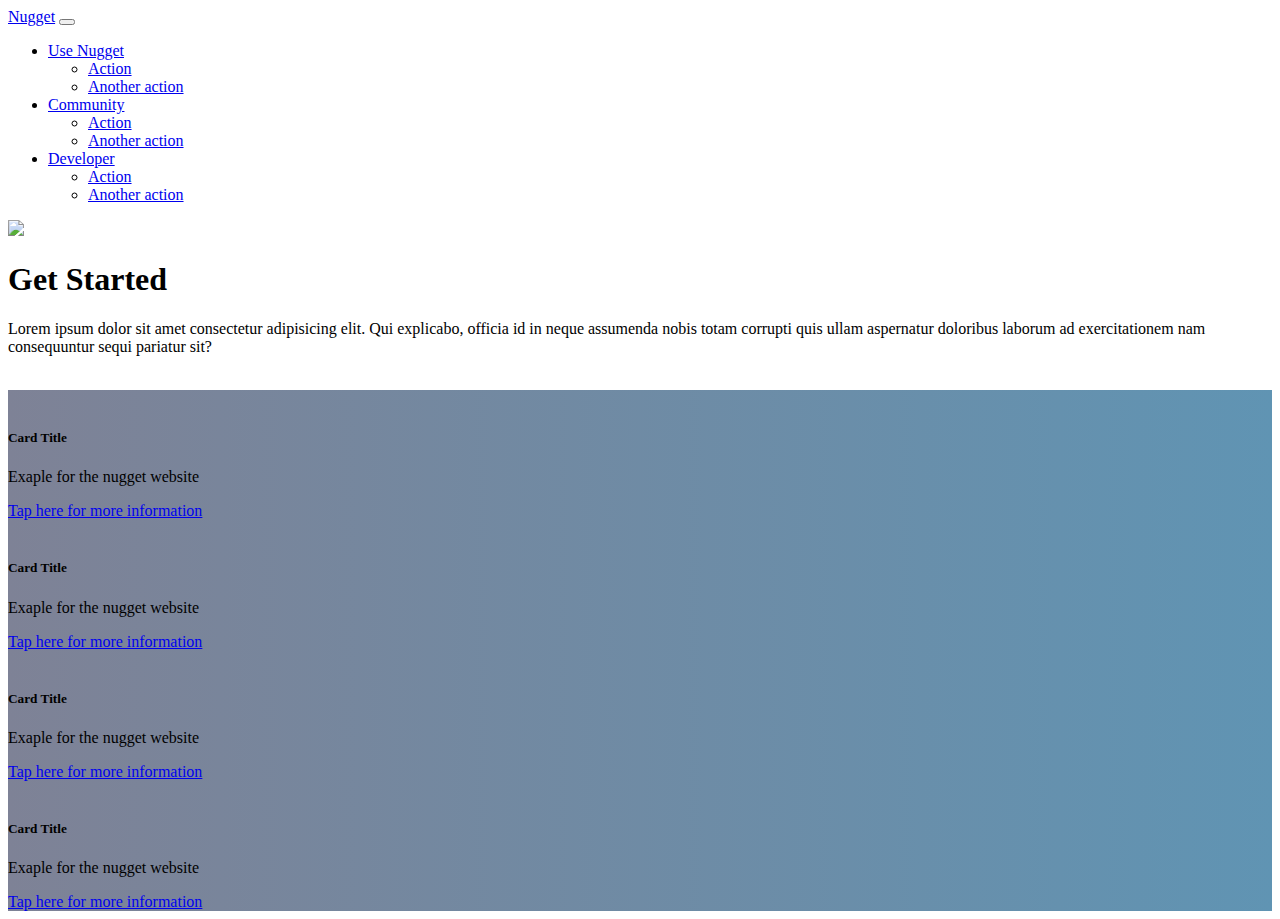
==== index.html @ 75501147 "Add files via upload" ====
<!DOCTYPE html>
<html lang="en">

<head>
    <meta charset="UTF-8">
    <meta http-equiv="X-UA-Compatible" content="IE=edge">
    <meta name="viewport" content="width=device-width, initial-scale=1.0">
    <link href="https://cdn.jsdelivr.net/npm/bootstrap@5.1.1/dist/css/bootstrap.min.css" rel="stylesheet" integrity="sha384-F3w7mX95PdgyTmZZMECAngseQB83DfGTowi0iMjiWaeVhAn4FJkqJByhZMI3AhiU" crossorigin="anonymous">
    <link rel="stylesheet" href="https://cdn.jsdelivr.net/npm/bootstrap-icons@1.5.0/font/bootstrap-icons.css">
    <link rel="stylesheet" href="index.css">
    <title>Nugget</title>
</head>

<body class="bg-dark text-white">
    <div>
        <!-- abwegen ob es nicht besser ist die container erst an der gebrauchten stelle zu benützen oder global im gesamten dokument-->
        <div class="container-fluid">
            <nav class="navbar navbar-expand-lg navbar-dark bg-dark fixed-top">
                <div class="container px-xl-5">

                    <!--Brand (left-side)-->
                    <a class="navbar-brand" href="#">Nugget</a>

                    <!--Dropdown toggler-->
                    <button class="navbar-toggler border-0" type="button" data-bs-toggle="collapse" data-bs-target="#navbarSupportedContent" aria-controls="navbarSupportedContent" aria-expanded="false" aria-label="Toggle navigation">
                        <span class="navbar-toggler-icon"></span>
                    </button>

                    

                    <!--All menues + dropdown menues -- Color is specifically defined at the most inner li item-->
                    <div class="collapse navbar-collapse" id="navbarSupportedContent">
                        <ul class="navbar-nav me-auto mb-2 mb-lg-0">

                            <li class="nav-item dropdown ">
                                <a class="nav-link dropdown-toggle text-white" href="#" id="navbarDropdown" role="button" data-bs-toggle="dropdown" aria-expanded="false">
                                Use Nugget
                                </a>
                                <ul class="dropdown-menu  bg-black " aria-labelledby="navbarDropdown">
                                    <li><a class="dropdown-item text-white bg-black" href="#">Action</a></li>
                                    <li><a class="dropdown-item text-white bg-black" href="#">Another action</a></li>
                                </ul>
                            </li>

                            <li class="nav-item dropdown">
                                <a class="nav-link dropdown-toggle text-white" href="#" id="navbarDropdown" role="button" data-bs-toggle="dropdown" aria-expanded="false">
                                Community
                                </a>
                                <ul class="dropdown-menu bg-black " aria-labelledby="navbarDropdown">
                                    <li><a class="dropdown-item text-white bg-black" href="#">Action</a></li>
                                    <li><a class="dropdown-item text-white bg-black" href="#">Another action</a></li>

                                </ul>
                            </li>

                            <li class="nav-item dropdown">
                                <a class="nav-link dropdown-toggle text-white" href="#" id="navbarDropdown" role="button" data-bs-toggle="dropdown" aria-expanded="false">
                                Developer
                                </a>
                                <ul class="dropdown-menu bg-black " aria-labelledby="navbarDropdown">
                                    <li><a class="dropdown-item text-white bg-black" href="#">Action</a></li>
                                    <li><a class="dropdown-item text-white bg-black" href="#">Another action</a></li>
                                </ul>
                            </li>

                            <!--Icon nach rechts-->
                            <!--
                            <li class="me-lg-0">
                                <a href="#"><i class="bi bi-twitter text-white " style="font-size: 1.5em;" ></i></a>
                            </li>
                        -->
                        </ul>
                    </div>
                </div>
            </nav>
        </div>


        <!--Image Banner -->
        <div class="container-xl  px-0">
            <img src="https://ethereum.org/static/28214bb68eb5445dcb063a72535bc90c/3bf79/hero.png" class="img-fluid text-center " style=" height:auto;">
        </div>

        <!--first box-->
        <div class="container-xl py-5 my-3">
            <div class="row">
                <div class="col-md-6 ">
                    <h1 class="d-flex align-items-center">Get Started</h1>
                    <p class="d-flex align-items-end">Lorem ipsum dolor sit amet consectetur adipisicing elit. Qui explicabo, officia id in neque assumenda nobis totam corrupti quis ullam aspernatur doloribus laborum ad exercitationem nam consequuntur sequi pariatur sit?</p>
                </div>
                <div class="col-md-6 text-center">
                    <img src="https://ethereum.org/static/9a6e158f4ffd1cb5de246a3ecd0d7f86/3c17d/hackathon_transparent.png" alt="" style="max-width: 400px;">
                </div>
            </div>
        </div>

        <!--2 rows with 2 cards each-->
        <div class="container-xl "style="background-color: #43464b;" >
            <div class="row " >
                <div class="col-xl-6 py-4 ">
                    <div class="card" style="background-image: linear-gradient(to right,#7e8296, #6094b3);">
                        <div class="text-center">
                            <img src="https://ethereum.org/static/17d9060291d90c60006b558c4267a5fa/dd5bb/wallet-cropped.png" alt="" class="" style="max-width:200px;" >
                        </div>
                        <div class="card-body bg-black">
                            <h5 class="card-title">Card Title</h5>
                            <p class="card-text">Exaple for the nugget website</p>
                            <a href="#" class="btn btn-dark">Tap here for more information</a>
                        </div>
                    </div>
                </div>
                <div class=" col-xl-6 py-4 ">
                    <div class="card " style="background-image: linear-gradient(to right,#7e8296, #6094b3);">
                        <div class="text-center">
                            <img src="https://ethereum.org/static/17d9060291d90c60006b558c4267a5fa/dd5bb/wallet-cropped.png" alt="" class="" style="max-width:200px;" >
                        </div>
                        <div class="card-body bg-black ">
                            <h5 class="card-title">Card Title</h5>
                            <p class="card-text">Exaple for the nugget website</p>
                            <a href="#" class="btn btn-dark">Tap here for more information</a>
                        </div>
                    </div>
                </div>
            </div>
            <div class="row">
                <div class="col-xl-6 py-4">
                    <div class="card" style="background-image: linear-gradient(to right,#7e8296, #6094b3);">
                        <div class="text-center">
                            <img src="https://ethereum.org/static/17d9060291d90c60006b558c4267a5fa/dd5bb/wallet-cropped.png" alt="" class="" style="max-width:200px;" >
                        </div>
                        <div class="card-body bg-black" >
                            <h5 class="card-title">Card Title</h5>
                            <p class="card-text">Exaple for the nugget website</p>
                            <a href="#" class="btn btn-dark">Tap here for more information</a>
                        </div>
                    </div>
                </div>
                <div class="col-xl-6 py-4">
                    <div class="card" style="background-image: linear-gradient(to right,#7e8296, #6094b3);">
                        <div class="text-center">
                            <img src="https://ethereum.org/static/17d9060291d90c60006b558c4267a5fa/dd5bb/wallet-cropped.png" alt="" class="" style="max-width:200px;" >
                        </div>
                        <div class="card-body bg-black ">
                            <h5 class="card-title">Card Title</h5>
                            <p class="card-text">Exaple for the nugget website</p>
                            <a href="#" class="btn btn-dark">Tap here for more information</a>
                        </div>
                    </div>
                </div>
            </div>
        </div>



    </div>
    <!--JS link-->
    <script src="https://cdn.jsdelivr.net/npm/bootstrap@5.1.1/dist/js/bootstrap.bundle.min.js" integrity="sha384-/bQdsTh/da6pkI1MST/rWKFNjaCP5gBSY4sEBT38Q/9RBh9AH40zEOg7Hlq2THRZ" crossorigin="anonymous"></script>
</body>

</html>
---- index.css ----

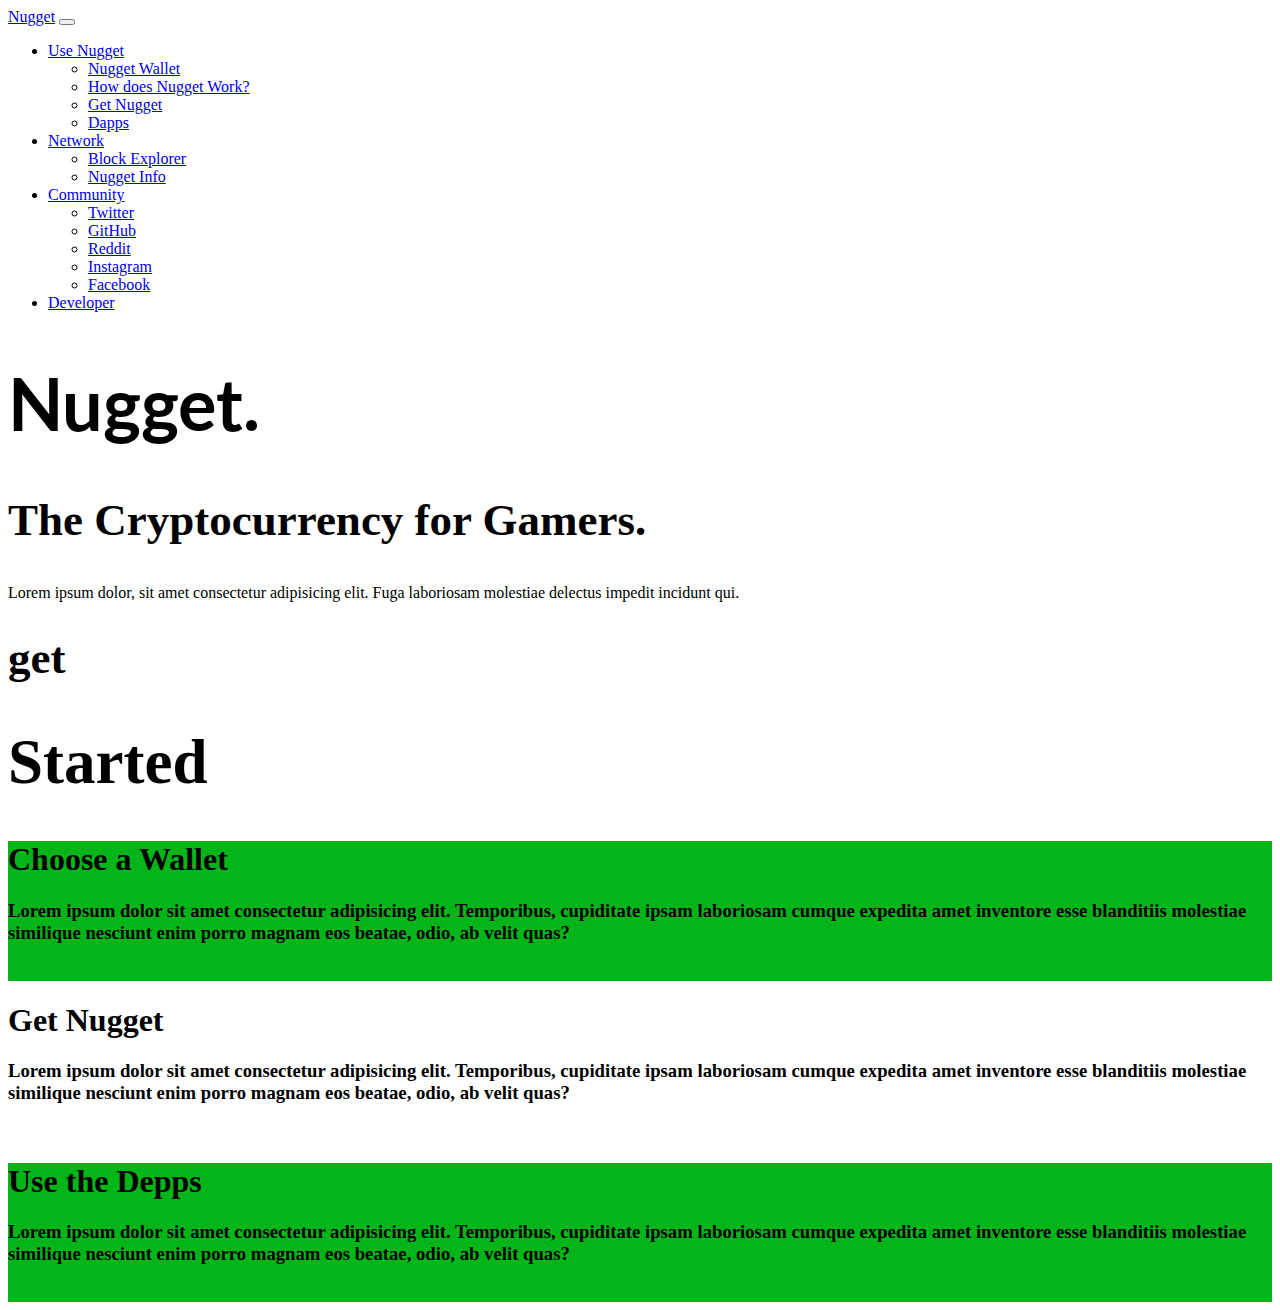
==== commit a3a8d974: "Add files via upload" ====
--- a/index.html
+++ b/index.html
@@ -8,153 +8,256 @@
     <link href="https://cdn.jsdelivr.net/npm/bootstrap@5.1.1/dist/css/bootstrap.min.css" rel="stylesheet" integrity="sha384-F3w7mX95PdgyTmZZMECAngseQB83DfGTowi0iMjiWaeVhAn4FJkqJByhZMI3AhiU" crossorigin="anonymous">
     <link rel="stylesheet" href="https://cdn.jsdelivr.net/npm/bootstrap-icons@1.5.0/font/bootstrap-icons.css">
     <link rel="stylesheet" href="index.css">
+    <link rel="preconnect" href="https://fonts.googleapis.com">
+    <link rel="preconnect" href="https://fonts.gstatic.com" crossorigin>
+    <link href="https://fonts.googleapis.com/css2?family=Lato:wght@700&display=swap" rel="stylesheet"> 
     <title>Nugget</title>
 </head>
 
-<body class="bg-dark text-white">
+<body class="bg-black text-white">
     <div>
         <!-- abwegen ob es nicht besser ist die container erst an der gebrauchten stelle zu benützen oder global im gesamten dokument-->
-        <div class="container-fluid">
-            <nav class="navbar navbar-expand-lg navbar-dark bg-dark fixed-top">
-                <div class="container px-xl-5">
-
-                    <!--Brand (left-side)-->
-                    <a class="navbar-brand" href="#">Nugget</a>
-
-                    <!--Dropdown toggler-->
-                    <button class="navbar-toggler border-0" type="button" data-bs-toggle="collapse" data-bs-target="#navbarSupportedContent" aria-controls="navbarSupportedContent" aria-expanded="false" aria-label="Toggle navigation">
-                        <span class="navbar-toggler-icon"></span>
-                    </button>
-
-                    
-
-                    <!--All menues + dropdown menues -- Color is specifically defined at the most inner li item-->
-                    <div class="collapse navbar-collapse" id="navbarSupportedContent">
-                        <ul class="navbar-nav me-auto mb-2 mb-lg-0">
-
-                            <li class="nav-item dropdown ">
-                                <a class="nav-link dropdown-toggle text-white" href="#" id="navbarDropdown" role="button" data-bs-toggle="dropdown" aria-expanded="false">
-                                Use Nugget
-                                </a>
-                                <ul class="dropdown-menu  bg-black " aria-labelledby="navbarDropdown">
-                                    <li><a class="dropdown-item text-white bg-black" href="#">Action</a></li>
-                                    <li><a class="dropdown-item text-white bg-black" href="#">Another action</a></li>
-                                </ul>
-                            </li>
-
-                            <li class="nav-item dropdown">
-                                <a class="nav-link dropdown-toggle text-white" href="#" id="navbarDropdown" role="button" data-bs-toggle="dropdown" aria-expanded="false">
-                                Community
-                                </a>
-                                <ul class="dropdown-menu bg-black " aria-labelledby="navbarDropdown">
-                                    <li><a class="dropdown-item text-white bg-black" href="#">Action</a></li>
-                                    <li><a class="dropdown-item text-white bg-black" href="#">Another action</a></li>
-
-                                </ul>
-                            </li>
-
-                            <li class="nav-item dropdown">
-                                <a class="nav-link dropdown-toggle text-white" href="#" id="navbarDropdown" role="button" data-bs-toggle="dropdown" aria-expanded="false">
-                                Developer
-                                </a>
-                                <ul class="dropdown-menu bg-black " aria-labelledby="navbarDropdown">
-                                    <li><a class="dropdown-item text-white bg-black" href="#">Action</a></li>
-                                    <li><a class="dropdown-item text-white bg-black" href="#">Another action</a></li>
-                                </ul>
-                            </li>
-
-                            <!--Icon nach rechts-->
-                            <!--
-                            <li class="me-lg-0">
-                                <a href="#"><i class="bi bi-twitter text-white " style="font-size: 1.5em;" ></i></a>
-                            </li>
-                        -->
+        <!-- Navbar-->
+        <nav class="navbar navbar-expand-sm bg-dark navbar-dark sticky-top">
+            <div class="container-fluid container-xl">
+              <a class="navbar-brand" href="#">Nugget</a>
+              <button class="navbar-toggler" type="button" data-bs-toggle="collapse" data-bs-target="#collapsibleNavbar">
+                <span class="navbar-toggler-icon"></span>
+              </button>
+              <div class="collapse navbar-collapse" id="collapsibleNavbar">
+                <ul class="navbar-nav">
+                    <li class="nav-item dropdown px-3">
+                        <a class="nav-link dropdown-toggle" href="#" role="button" data-bs-toggle="dropdown">Use Nugget</a>
+                        <ul class="dropdown-menu dropdown-menu-dark">
+                          <li><a class="dropdown-item" href="wallets.html">Nugget Wallet</a></li>
+                          <li><a class="dropdown-item" href="hownuggetworks.html">How does Nugget Work?</a></li>
+                          <li><a class="dropdown-item" href="getnugget.html">Get Nugget</a></li>
+                          <li><a class="dropdown-item" href="dapp.html">Dapps</a></li>
                         </ul>
+                    </li> 
+                    <li class="nav-item dropdown px-3">
+                        <a class="nav-link dropdown-toggle" href="#" role="button" data-bs-toggle="dropdown">Network</a>
+                        <ul class="dropdown-menu dropdown-menu-dark">
+                          <li><a class="dropdown-item" href="blockexplorer.html">Block Explorer</a></li>
+                          <li><a class="dropdown-item" href="ngtinfo.html">Nugget Info</a></li>
+                        </ul>
+                    </li> 
+                    <li class="nav-item dropdown px-3">
+                        <a class="nav-link dropdown-toggle" href="#" role="button" data-bs-toggle="dropdown">Community</a>
+                        <ul class="dropdown-menu dropdown-menu-dark">
+                          <li><a class="dropdown-item" href="#">Twitter</a></li>
+                          <li><a class="dropdown-item" href="#">GitHub</a></li>
+                          <li><a class="dropdown-item" href="#">Reddit</a></li>
+                          <li><a class="dropdown-item" href="#">Instagram</a></li>
+                          <li><a class="dropdown-item" href="#">Facebook</a></li>
+                        </ul>
+                    </li> 
+                  <li class="nav-item px-3">
+                    <a class="nav-link" href="developers.html">Developer</a>
+                  </li>    
+                </ul>
+              </div>
+            </div>
+        </nav>
+
+
+        <main>
+          <!--Main Heading-->
+          <div class="container-fluid container-xl py-3">
+            <div class="row">
+              <div class="col-xl-8"> 
+                <h1 style="font-size: 8vh;font-family: Lato, sans-serif;" >Nugget.</h1>
+                <h2 style="font-size: 5vh;">The Cryptocurrency for Gamers.</h2>
+                <p class="fs-3">Lorem ipsum dolor, sit amet consectetur adipisicing elit. Fuga laboriosam molestiae delectus impedit incidunt qui.</p>
+              </div>
+            </div>
+          </div>
+
+          <!--Get Started Guid-->
+          <div >
+            <div class="container-fluid container-xl py-3">
+              <div class="row">
+                <div class="col" style="font-style: Lato, sans-serif;">
+                  <h1 style="font-size: 5vh;">get</h1>
+                  <h1 style="font-size: 7vh;">Started</h1>
+                </div>
+              </div>
+            </div>
+          </div>
+
+          <div class=" text-black" style="background-color:  #03b518;">
+            <div class="container-fluid container-xl py-3">
+              <div>
+                <div class="row py-4">
+                  <div class="col-xl-7" style="margin: auto;">
+                    <h1>Choose a Wallet</h1>
+                    <h3>Lorem ipsum dolor sit amet consectetur adipisicing elit. Temporibus, cupiditate ipsam laboriosam cumque expedita amet inventore esse blanditiis molestiae similique nesciunt enim porro magnam eos beatae, odio, ab velit quas?</h3>
+                  </div>
+                  <div class="col-xl-5" style="text-align: center; padding: auto auto;">
+                    <img src="https://ethereum.org/static/9a6e158f4ffd1cb5de246a3ecd0d7f86/3bf79/hackathon_transparent.png" alt="" style=" max-width: 340px;">
+                  </div>
+                </div>
+              </div>
+            </div>
+          </div>
+          
+          <div class= "bg-black">
+            <div class="container-fluid container-xl py-3">
+              <div>
+                <div class="row py-4">
+                  <div class="col-xl-7" style="margin: auto;">
+                    <h1>Get Nugget</h1>
+                    <h3>Lorem ipsum dolor sit amet consectetur adipisicing elit. Temporibus, cupiditate ipsam laboriosam cumque expedita amet inventore esse blanditiis molestiae similique nesciunt enim porro magnam eos beatae, odio, ab velit quas?</h3>
+                  </div>
+                  <div class="col-xl-5" style="text-align: center; padding: auto auto;">
+                    <img src="https://ethereum.org/static/9a6e158f4ffd1cb5de246a3ecd0d7f86/3bf79/hackathon_transparent.png" alt="" style=" max-width: 340px;">
+                  </div>
+                </div>
+              </div>
+            </div>
+          </div>
+
+          <div class=" text-black" style="background-color:  #03b518;">
+            <div class="container-fluid container-xl py-3">
+              <div>
+                <div class="row py-4">
+                  <div class="col-xl-7" style="margin: auto;">
+                    <h1>Use the Depps</h1>
+                    <h3>Lorem ipsum dolor sit amet consectetur adipisicing elit. Temporibus, cupiditate ipsam laboriosam cumque expedita amet inventore esse blanditiis molestiae similique nesciunt enim porro magnam eos beatae, odio, ab velit quas?</h3>
+                  </div>
+                  <div class="col-xl-5" style="text-align: center; padding: auto auto;">
+                    <img src="https://ethereum.org/static/9a6e158f4ffd1cb5de246a3ecd0d7f86/3bf79/hackathon_transparent.png" alt="" style=" max-width: 340px;">
+                  </div>
+                </div>
+              </div>
+            </div>
+          </div>
+          
+          
+          <!--Twitter Ranking
+          <div class="mt-5 py-3">
+            <div class="container-fluid container-xl" >
+              <div class="row">
+                <div class="col-xl-6">
+                  <div class="card"  style="background-color: #22A7F0;">
+                    <div class="card-body">
+                      <div class="row">
+                        <div class="col">
+                          <h3 class="card-title fs-2">
+                            Daily Ranking
+                          </h3>
+                        </div>
+                        <div class="col">
+                          <h3 class="card-title text-end fs-2">
+                            Points
+                          </h3>
+                        </div>
+                      </div>
+                      <div class="row">
+                        <div class="col">
+                          <h3 class="card-text">
+                            @HansLanda
+                          </h3>
+                        </div>
+                        <div class="col">
+                          <h3 class="card-text text-end">
+                            200
+                          </h3>
+                        </div>
+                      </div>
+                      <div class="row">
+                        <div class="col">
+                          <h3 class="card-text">
+                            @Django
+                          </h3>
+                        </div>
+                        <div class="col">
+                          <h3 class="card-text text-end">
+                            180
+                          </h3>
+                        </div>
+                      </div>
+                      <div class="row">
+                        <div class="col">
+                          <h3 class="card-text">
+                            @DrKingSchulz
+                          </h3>
+                        </div>
+                        <div class="col">
+                          <h3 class="card-text text-end">
+                            100
+                          </h3>
+                        </div>
+                      </div>
                     </div>
-                </div>
-            </nav>
-        </div>
-
-
-        <!--Image Banner -->
-        <div class="container-xl  px-0">
-            <img src="https://ethereum.org/static/28214bb68eb5445dcb063a72535bc90c/3bf79/hero.png" class="img-fluid text-center " style=" height:auto;">
-        </div>
-
-        <!--first box-->
-        <div class="container-xl py-5 my-3">
-            <div class="row">
-                <div class="col-md-6 ">
-                    <h1 class="d-flex align-items-center">Get Started</h1>
-                    <p class="d-flex align-items-end">Lorem ipsum dolor sit amet consectetur adipisicing elit. Qui explicabo, officia id in neque assumenda nobis totam corrupti quis ullam aspernatur doloribus laborum ad exercitationem nam consequuntur sequi pariatur sit?</p>
-                </div>
-                <div class="col-md-6 text-center">
-                    <img src="https://ethereum.org/static/9a6e158f4ffd1cb5de246a3ecd0d7f86/3c17d/hackathon_transparent.png" alt="" style="max-width: 400px;">
-                </div>
-            </div>
-        </div>
-
-        <!--2 rows with 2 cards each-->
-        <div class="container-xl "style="background-color: #43464b;" >
-            <div class="row " >
-                <div class="col-xl-6 py-4 ">
-                    <div class="card" style="background-image: linear-gradient(to right,#7e8296, #6094b3);">
-                        <div class="text-center">
-                            <img src="https://ethereum.org/static/17d9060291d90c60006b558c4267a5fa/dd5bb/wallet-cropped.png" alt="" class="" style="max-width:200px;" >
-                        </div>
-                        <div class="card-body bg-black">
-                            <h5 class="card-title">Card Title</h5>
-                            <p class="card-text">Exaple for the nugget website</p>
-                            <a href="#" class="btn btn-dark">Tap here for more information</a>
-                        </div>
+                  </div>
+                </div>
+                <div class="col-xl-6">
+                  <div class="card"  style="background-color: #22A7F0;">
+                    <div class="card-body">
+                      <div class="row">
+                        <div class="col">
+                          <h3 class="card-title fs-2">
+                            Weekly Ranking
+                          </h3>
+                        </div>
+                        <div class="col">
+                          <h3 class="card-title text-end fs-2">
+                            Points
+                          </h3>
+                        </div>
+                      </div>
+                      <div class="row">
+                        <div class="col">
+                          <h3 class="card-text">
+                            @HansLanda
+                          </h3>
+                        </div>
+                        <div class="col">
+                          <h3 class="card-text text-end">
+                            200
+                          </h3>
+                        </div>
+                      </div>
+                      <div class="row">
+                        <div class="col">
+                          <h3 class="card-text">
+                            @Django
+                          </h3>
+                        </div>
+                        <div class="col">
+                          <h3 class="card-text text-end">
+                            180
+                          </h3>
+                        </div>
+                      </div>
+                      <div class="row">
+                        <div class="col">
+                          <h3 class="card-text">
+                            @DrKingSchulz
+                          </h3>
+                        </div>
+                        <div class="col">
+                          <h3 class="card-text text-end">
+                            100
+                          </h3>
+                        </div>
+                      </div>
                     </div>
-                </div>
-                <div class=" col-xl-6 py-4 ">
-                    <div class="card " style="background-image: linear-gradient(to right,#7e8296, #6094b3);">
-                        <div class="text-center">
-                            <img src="https://ethereum.org/static/17d9060291d90c60006b558c4267a5fa/dd5bb/wallet-cropped.png" alt="" class="" style="max-width:200px;" >
-                        </div>
-                        <div class="card-body bg-black ">
-                            <h5 class="card-title">Card Title</h5>
-                            <p class="card-text">Exaple for the nugget website</p>
-                            <a href="#" class="btn btn-dark">Tap here for more information</a>
-                        </div>
-                    </div>
-                </div>
-            </div>
-            <div class="row">
-                <div class="col-xl-6 py-4">
-                    <div class="card" style="background-image: linear-gradient(to right,#7e8296, #6094b3);">
-                        <div class="text-center">
-                            <img src="https://ethereum.org/static/17d9060291d90c60006b558c4267a5fa/dd5bb/wallet-cropped.png" alt="" class="" style="max-width:200px;" >
-                        </div>
-                        <div class="card-body bg-black" >
-                            <h5 class="card-title">Card Title</h5>
-                            <p class="card-text">Exaple for the nugget website</p>
-                            <a href="#" class="btn btn-dark">Tap here for more information</a>
-                        </div>
-                    </div>
-                </div>
-                <div class="col-xl-6 py-4">
-                    <div class="card" style="background-image: linear-gradient(to right,#7e8296, #6094b3);">
-                        <div class="text-center">
-                            <img src="https://ethereum.org/static/17d9060291d90c60006b558c4267a5fa/dd5bb/wallet-cropped.png" alt="" class="" style="max-width:200px;" >
-                        </div>
-                        <div class="card-body bg-black ">
-                            <h5 class="card-title">Card Title</h5>
-                            <p class="card-text">Exaple for the nugget website</p>
-                            <a href="#" class="btn btn-dark">Tap here for more information</a>
-                        </div>
-                    </div>
-                </div>
-            </div>
-        </div>
-
-
-
-    </div>
-    <!--JS link-->
+                  </div>
+                </div>
+              </div>
+            </div>
+          </div>
+        -->
+        </main>
+
+    </div>   
+    
+  
     <script src="https://cdn.jsdelivr.net/npm/bootstrap@5.1.1/dist/js/bootstrap.bundle.min.js" integrity="sha384-/bQdsTh/da6pkI1MST/rWKFNjaCP5gBSY4sEBT38Q/9RBh9AH40zEOg7Hlq2THRZ" crossorigin="anonymous"></script>
-</body>
+
+
+  </body>
 
 </html>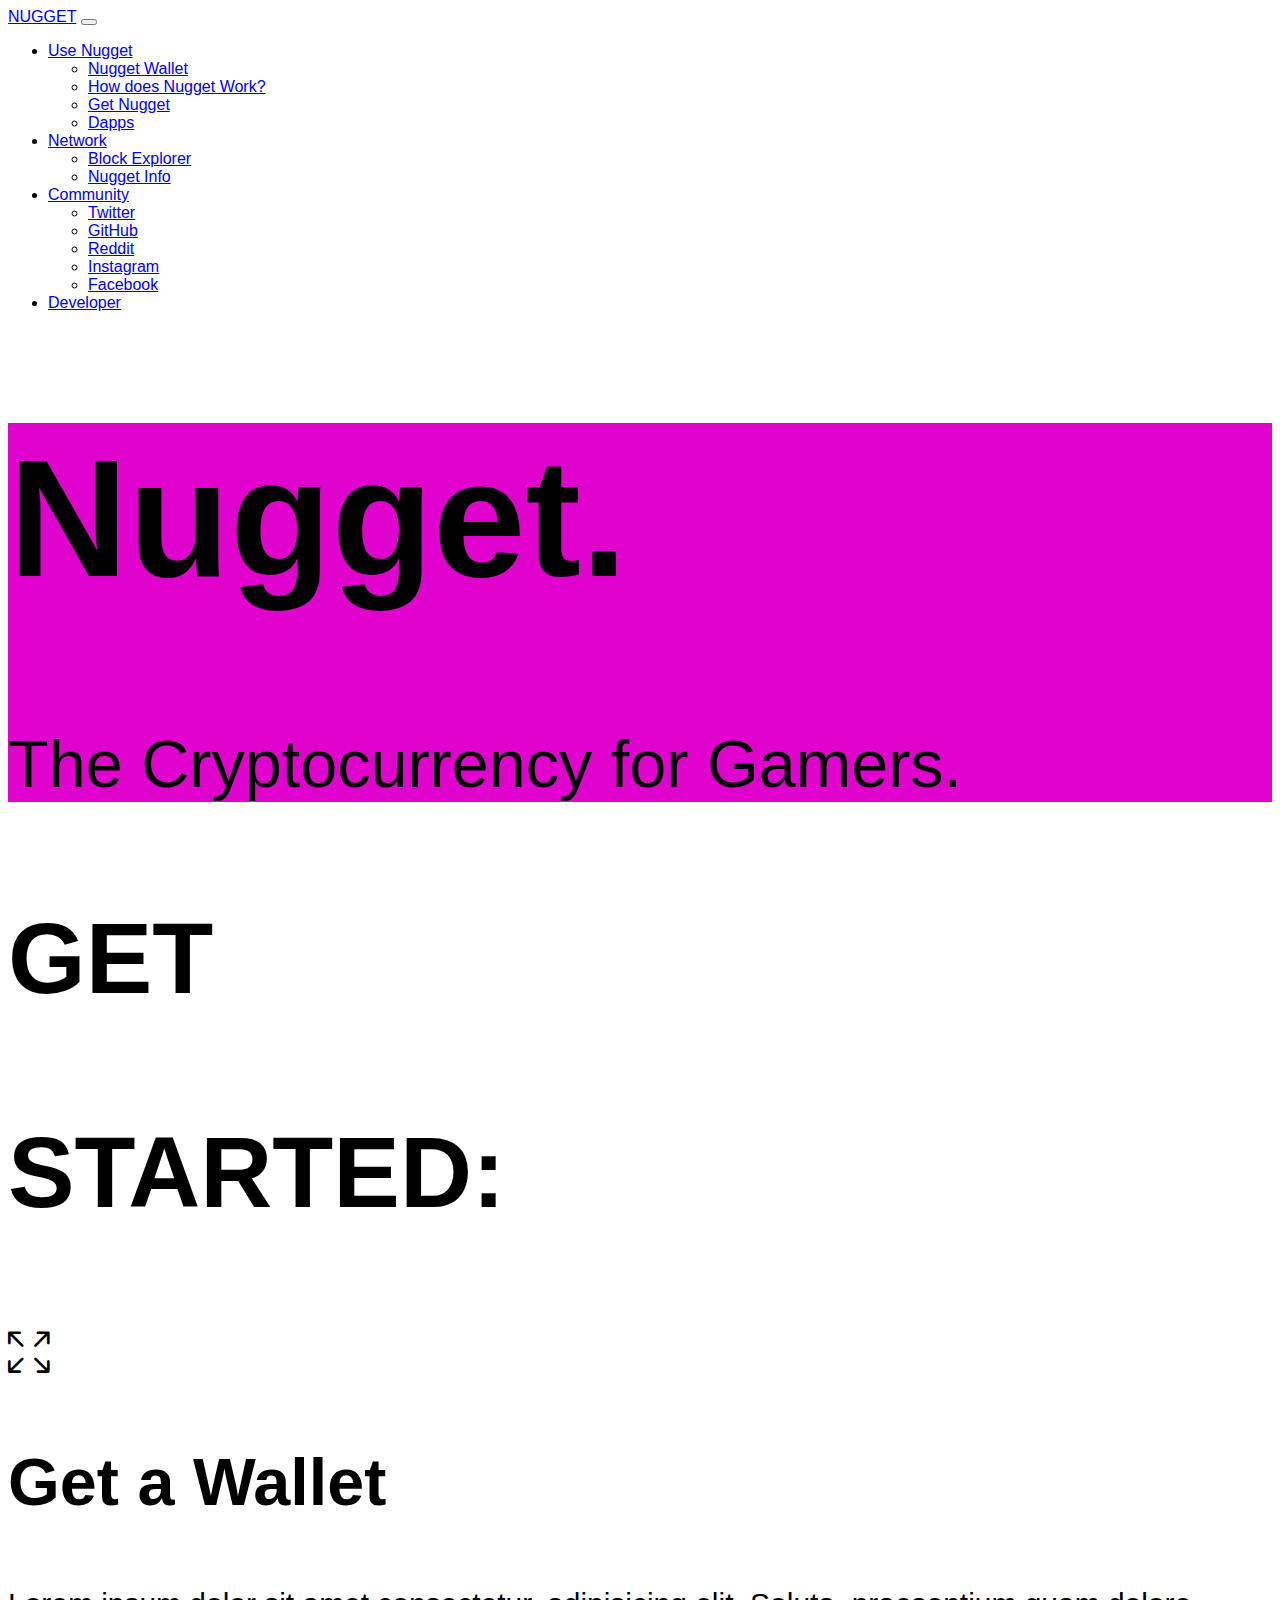
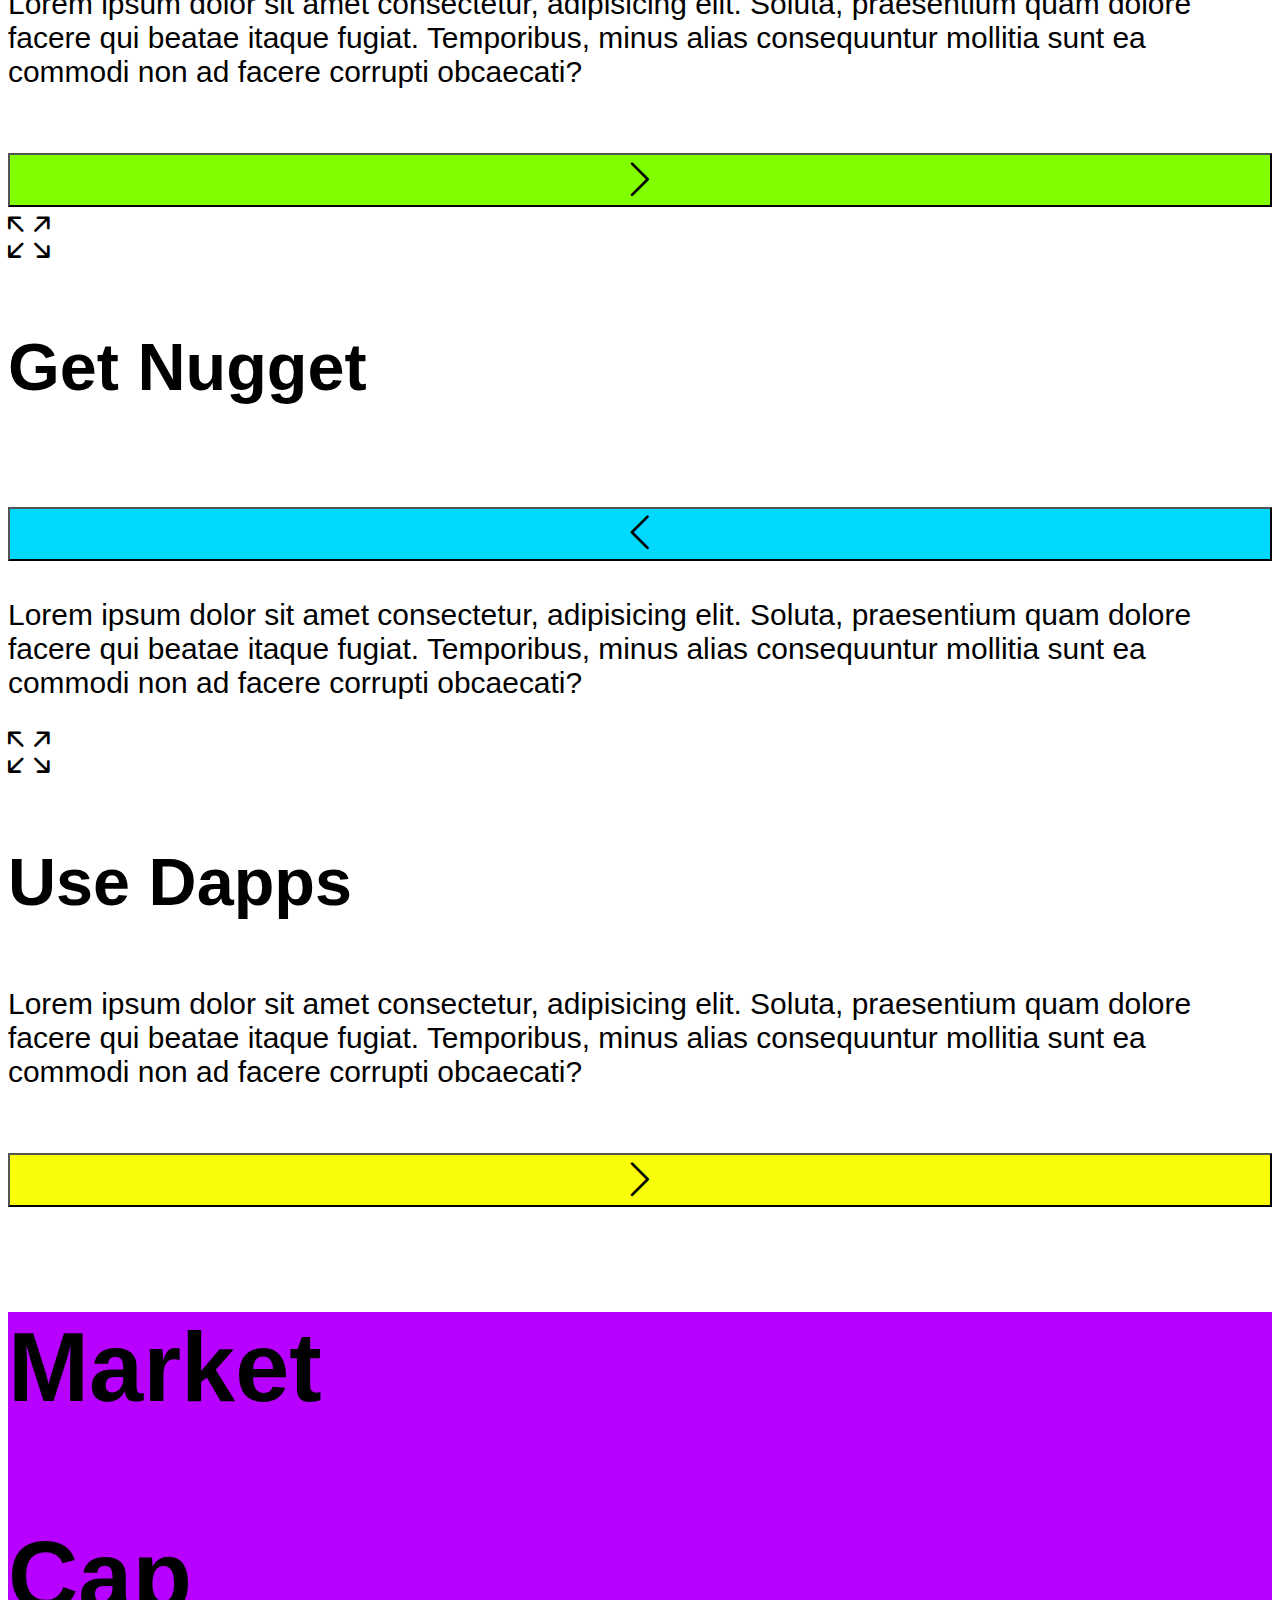
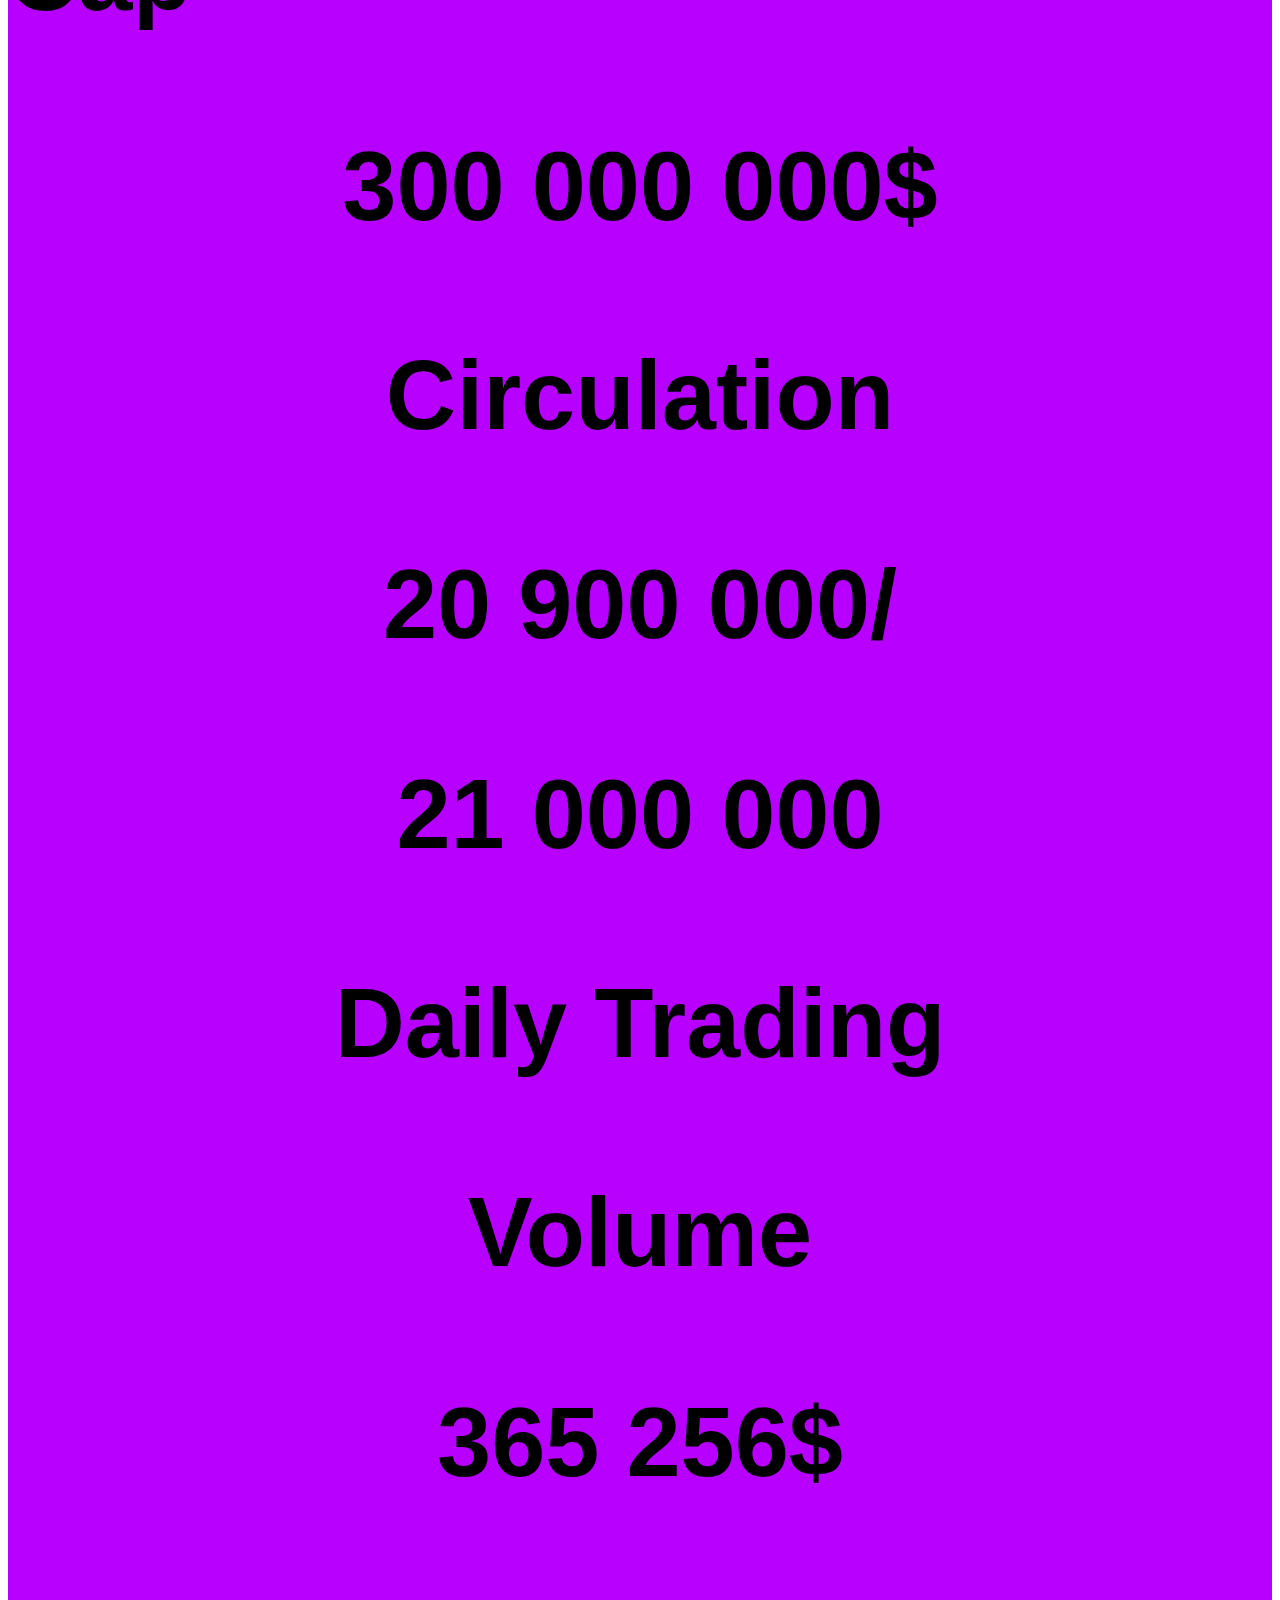
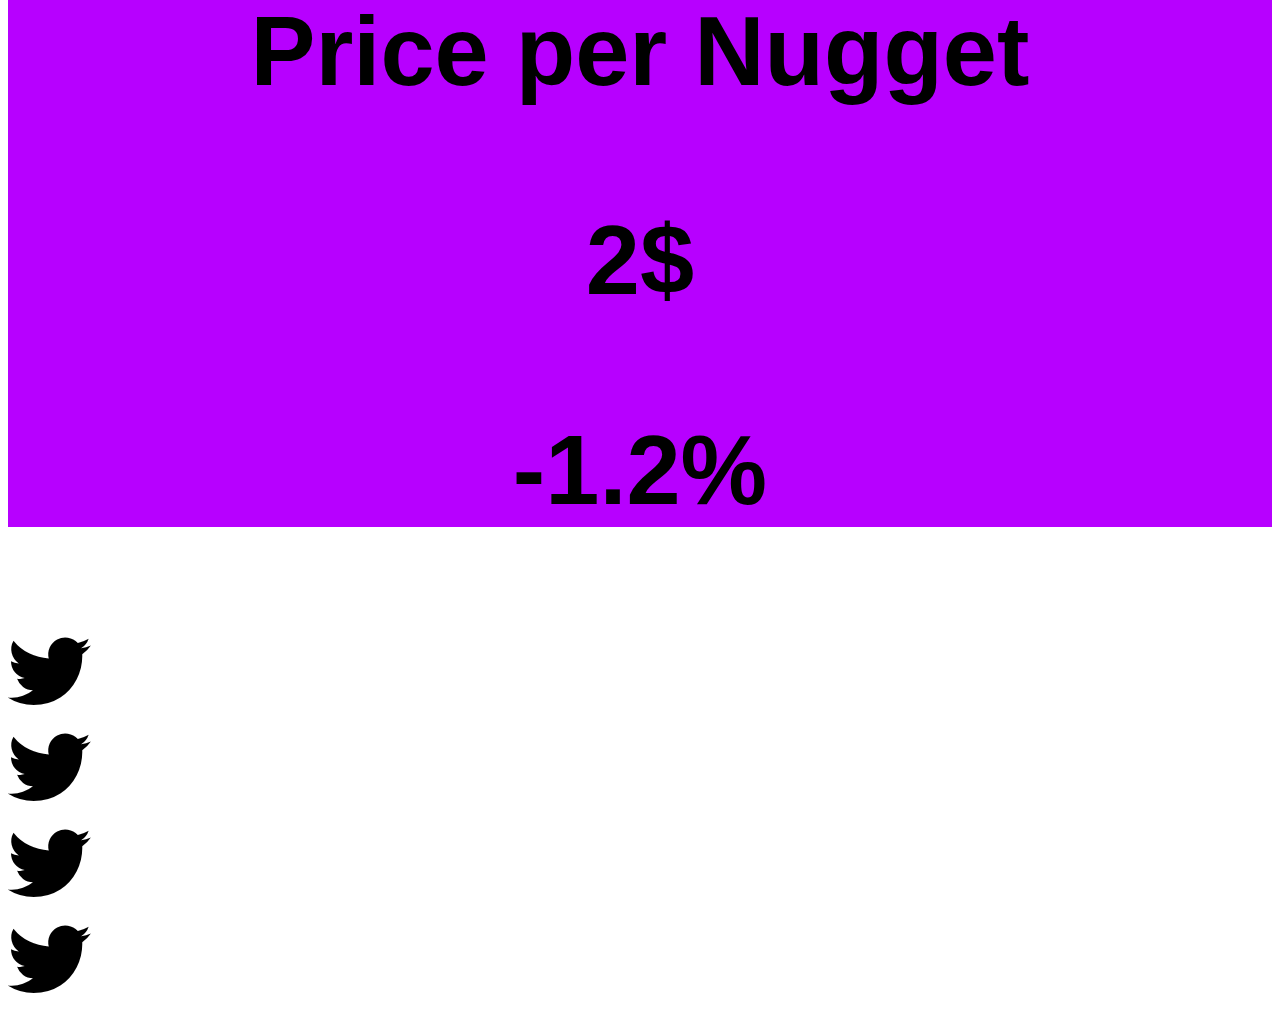
==== commit 4fc4de4b: "Add files via upload" ====
--- a/index.html
+++ b/index.html
@@ -7,257 +7,213 @@
     <meta name="viewport" content="width=device-width, initial-scale=1.0">
     <link href="https://cdn.jsdelivr.net/npm/bootstrap@5.1.1/dist/css/bootstrap.min.css" rel="stylesheet" integrity="sha384-F3w7mX95PdgyTmZZMECAngseQB83DfGTowi0iMjiWaeVhAn4FJkqJByhZMI3AhiU" crossorigin="anonymous">
     <link rel="stylesheet" href="https://cdn.jsdelivr.net/npm/bootstrap-icons@1.5.0/font/bootstrap-icons.css">
-    <link rel="stylesheet" href="index.css">
-    <link rel="preconnect" href="https://fonts.googleapis.com">
-    <link rel="preconnect" href="https://fonts.gstatic.com" crossorigin>
-    <link href="https://fonts.googleapis.com/css2?family=Lato:wght@700&display=swap" rel="stylesheet"> 
+    <link rel="stylesheet" href="styles.css">
     <title>Nugget</title>
 </head>
 
-<body class="bg-black text-white">
+<body class="bg-black text-white" style="overflow:auto; font-family: Lato, sans-serif;">
     <div>
         <!-- abwegen ob es nicht besser ist die container erst an der gebrauchten stelle zu benützen oder global im gesamten dokument-->
-        <!-- Navbar-->
-        <nav class="navbar navbar-expand-sm bg-dark navbar-dark sticky-top">
+        <nav class="navbar navbar-expand-sm bg-black navbar-dark sticky-top">
             <div class="container-fluid container-xl">
-              <a class="navbar-brand" href="#">Nugget</a>
-              <button class="navbar-toggler" type="button" data-bs-toggle="collapse" data-bs-target="#collapsibleNavbar">
+                <a class="navbar-brand" href="#">NUGGET</a>
+                <button class="navbar-toggler" type="button" data-bs-toggle="collapse" data-bs-target="#collapsibleNavbar">
                 <span class="navbar-toggler-icon"></span>
               </button>
-              <div class="collapse navbar-collapse" id="collapsibleNavbar">
-                <ul class="navbar-nav">
-                    <li class="nav-item dropdown px-3">
-                        <a class="nav-link dropdown-toggle" href="#" role="button" data-bs-toggle="dropdown">Use Nugget</a>
-                        <ul class="dropdown-menu dropdown-menu-dark">
-                          <li><a class="dropdown-item" href="wallets.html">Nugget Wallet</a></li>
-                          <li><a class="dropdown-item" href="hownuggetworks.html">How does Nugget Work?</a></li>
-                          <li><a class="dropdown-item" href="getnugget.html">Get Nugget</a></li>
-                          <li><a class="dropdown-item" href="dapp.html">Dapps</a></li>
-                        </ul>
-                    </li> 
-                    <li class="nav-item dropdown px-3">
-                        <a class="nav-link dropdown-toggle" href="#" role="button" data-bs-toggle="dropdown">Network</a>
-                        <ul class="dropdown-menu dropdown-menu-dark">
-                          <li><a class="dropdown-item" href="blockexplorer.html">Block Explorer</a></li>
-                          <li><a class="dropdown-item" href="ngtinfo.html">Nugget Info</a></li>
-                        </ul>
-                    </li> 
-                    <li class="nav-item dropdown px-3">
-                        <a class="nav-link dropdown-toggle" href="#" role="button" data-bs-toggle="dropdown">Community</a>
-                        <ul class="dropdown-menu dropdown-menu-dark">
-                          <li><a class="dropdown-item" href="#">Twitter</a></li>
-                          <li><a class="dropdown-item" href="#">GitHub</a></li>
-                          <li><a class="dropdown-item" href="#">Reddit</a></li>
-                          <li><a class="dropdown-item" href="#">Instagram</a></li>
-                          <li><a class="dropdown-item" href="#">Facebook</a></li>
-                        </ul>
-                    </li> 
-                  <li class="nav-item px-3">
-                    <a class="nav-link" href="developers.html">Developer</a>
-                  </li>    
-                </ul>
-              </div>
+                <div class="collapse navbar-collapse" id="collapsibleNavbar">
+                    <ul class="navbar-nav">
+                        <li class="nav-item dropdown px-3">
+                            <a class="nav-link dropdown-toggle" href="#" role="button" data-bs-toggle="dropdown">Use Nugget</a>
+                            <ul class="dropdown-menu dropdown-menu-dark">
+                                <li><a class="dropdown-item" href="wallets.html">Nugget Wallet</a></li>
+                                <li><a class="dropdown-item" href="hownuggetworks.html">How does Nugget Work?</a></li>
+                                <li><a class="dropdown-item" href="getnugget.html">Get Nugget</a></li>
+                                <li><a class="dropdown-item" href="dapp.html">Dapps</a></li>
+                            </ul>
+                        </li>
+                        <li class="nav-item dropdown px-3">
+                            <a class="nav-link dropdown-toggle" href="#" role="button" data-bs-toggle="dropdown">Network</a>
+                            <ul class="dropdown-menu dropdown-menu-dark">
+                                <li><a class="dropdown-item" href="blockexplorer.html">Block Explorer</a></li>
+                                <li><a class="dropdown-item" href="ngtinfo.html">Nugget Info</a></li>
+                            </ul>
+                        </li>
+                        <li class="nav-item dropdown px-3">
+                            <a class="nav-link dropdown-toggle" href="#" role="button" data-bs-toggle="dropdown">Community</a>
+                            <ul class="dropdown-menu dropdown-menu-dark">
+                                <li><a class="dropdown-item" href="#">Twitter</a></li>
+                                <li><a class="dropdown-item" href="#">GitHub</a></li>
+                                <li><a class="dropdown-item" href="#">Reddit</a></li>
+                                <li><a class="dropdown-item" href="#">Instagram</a></li>
+                                <li><a class="dropdown-item" href="#">Facebook</a></li>
+                            </ul>
+                        </li>
+                        <li class="nav-item px-3">
+                            <a class="nav-link" href="developers.html">Developer</a>
+                        </li>
+                    </ul>
+                </div>
             </div>
         </nav>
-
-
-        <main>
-          <!--Main Heading-->
-          <div class="container-fluid container-xl py-3">
+    </div>
+
+    <!-- Nugget Banner with background-->
+    <main>
+        <div style="background-color: rgb(224, 3, 206);" class="py-5 ">
+            <div class="container-fluid container-xl">
+                <div class="row ">
+                    <div class="col">
+                        <h1 style="font-size: 2em; font-weight:700; ">Nugget.</h1>
+                        <h2 style="font-size: 0.8em; font-weight:500;">The Cryptocurrency for Gamers.</h2>
+                    </div>
+                </div>
+            </div>
+        </div>
+
+        <!-- Get Started Banner-->
+        <div class="container-fluid container-xl">
+          <div class="my-3 px-2">
             <div class="row">
-              <div class="col-xl-8"> 
-                <h1 style="font-size: 8vh;font-family: Lato, sans-serif;" >Nugget.</h1>
-                <h2 style="font-size: 5vh;">The Cryptocurrency for Gamers.</h2>
-                <p class="fs-3">Lorem ipsum dolor, sit amet consectetur adipisicing elit. Fuga laboriosam molestiae delectus impedit incidunt qui.</p>
-              </div>
-            </div>
-          </div>
-
-          <!--Get Started Guid-->
-          <div >
-            <div class="container-fluid container-xl py-3">
+              <div class="col">
+                <h3 style="font-size: 1.2em; font-weight: 600;">GET</h3>
+                <h3 style="font-size: 1.2em; font-weight: 600; font-family: Lato, sans-serif; ">STARTED:</h3>
+              </div>
+            </div>
+            <div class="row text-center mt-4" style="font-size: 0.5em;">
+              <i class="bi bi-arrows-fullscreen"></i>
+            </div>
+
+                <!--Get a Wallet-->
+            <div class="container-fluid container-xl mt-3">
+              <div class="row text-center">
+                  <h3 style="font-size: 0.8em;">Get a Wallet</h3>
+              </div>
               <div class="row">
-                <div class="col" style="font-style: Lato, sans-serif;">
-                  <h1 style="font-size: 5vh;">get</h1>
-                  <h1 style="font-size: 7vh;">Started</h1>
-                </div>
-              </div>
-            </div>
-          </div>
-
-          <div class=" text-black" style="background-color:  #03b518;">
-            <div class="container-fluid container-xl py-3">
-              <div>
-                <div class="row py-4">
-                  <div class="col-xl-7" style="margin: auto;">
-                    <h1>Choose a Wallet</h1>
-                    <h3>Lorem ipsum dolor sit amet consectetur adipisicing elit. Temporibus, cupiditate ipsam laboriosam cumque expedita amet inventore esse blanditiis molestiae similique nesciunt enim porro magnam eos beatae, odio, ab velit quas?</h3>
-                  </div>
-                  <div class="col-xl-5" style="text-align: center; padding: auto auto;">
-                    <img src="https://ethereum.org/static/9a6e158f4ffd1cb5de246a3ecd0d7f86/3bf79/hackathon_transparent.png" alt="" style=" max-width: 340px;">
-                  </div>
-                </div>
-              </div>
-            </div>
-          </div>
-          
-          <div class= "bg-black">
-            <div class="container-fluid container-xl py-3">
-              <div>
-                <div class="row py-4">
-                  <div class="col-xl-7" style="margin: auto;">
-                    <h1>Get Nugget</h1>
-                    <h3>Lorem ipsum dolor sit amet consectetur adipisicing elit. Temporibus, cupiditate ipsam laboriosam cumque expedita amet inventore esse blanditiis molestiae similique nesciunt enim porro magnam eos beatae, odio, ab velit quas?</h3>
-                  </div>
-                  <div class="col-xl-5" style="text-align: center; padding: auto auto;">
-                    <img src="https://ethereum.org/static/9a6e158f4ffd1cb5de246a3ecd0d7f86/3bf79/hackathon_transparent.png" alt="" style=" max-width: 340px;">
-                  </div>
-                </div>
-              </div>
-            </div>
-          </div>
-
-          <div class=" text-black" style="background-color:  #03b518;">
-            <div class="container-fluid container-xl py-3">
-              <div>
-                <div class="row py-4">
-                  <div class="col-xl-7" style="margin: auto;">
-                    <h1>Use the Depps</h1>
-                    <h3>Lorem ipsum dolor sit amet consectetur adipisicing elit. Temporibus, cupiditate ipsam laboriosam cumque expedita amet inventore esse blanditiis molestiae similique nesciunt enim porro magnam eos beatae, odio, ab velit quas?</h3>
-                  </div>
-                  <div class="col-xl-5" style="text-align: center; padding: auto auto;">
-                    <img src="https://ethereum.org/static/9a6e158f4ffd1cb5de246a3ecd0d7f86/3bf79/hackathon_transparent.png" alt="" style=" max-width: 340px;">
-                  </div>
-                </div>
-              </div>
-            </div>
-          </div>
-          
-          
-          <!--Twitter Ranking
-          <div class="mt-5 py-3">
-            <div class="container-fluid container-xl" >
+                  <div class="col-8 col-xl-11" style="font-size: 0.36em;">
+                      <p>Lorem ipsum dolor sit amet consectetur, adipisicing elit. Soluta, praesentium quam dolore facere qui beatae itaque fugiat. Temporibus, minus alias consequuntur mollitia sunt ea commodi non ad facere corrupti obcaecati?</p>
+                  </div>
+                <div class="col-4 col-xl-1">
+                  <a href="#">
+                    <button class="btn text-white" type="button" style="width: 100%; height:100%; font-size: 0.5em; background-color:chartreuse;">
+                      <i class="bi bi-chevron-right"></i>
+                    </button>
+                  </a>
+                </div>
+              </div>
+            </div>
+            <div class="row text-center mt-4" style="font-size: 0.5em;">
+              <i class="bi bi-arrows-fullscreen"></i>
+            </div>
+            <div class="container-fluid container-xl mt-3">
+              <div class="row text-center">
+                <h3 style="font-size: 0.8em;">Get Nugget</h3>
+              </div>
               <div class="row">
-                <div class="col-xl-6">
-                  <div class="card"  style="background-color: #22A7F0;">
-                    <div class="card-body">
-                      <div class="row">
-                        <div class="col">
-                          <h3 class="card-title fs-2">
-                            Daily Ranking
-                          </h3>
-                        </div>
-                        <div class="col">
-                          <h3 class="card-title text-end fs-2">
-                            Points
-                          </h3>
-                        </div>
+                <div class="col-4 col-xl-1">
+                  <a href="#">
+                    <button class="btn text-white" type="button" style="width: 100%; height:100%; font-size: 0.5em; background-color:rgb(0, 217, 255);">
+                      <i class="bi bi-chevron-left"></i>
+                    </button>
+                  </a>
+                </div>
+                <div class="col-8 col-xl-11" style="font-size: 0.36em;">
+                  <p>Lorem ipsum dolor sit amet consectetur, adipisicing elit. Soluta, praesentium quam dolore facere qui beatae itaque fugiat. Temporibus, minus alias consequuntur mollitia sunt ea commodi non ad facere corrupti obcaecati?</p>
+                </div>
+              </div>
+            </div>
+            <div class="row text-center mt-4" style="font-size: 0.5em;">
+              <i class="bi bi-arrows-fullscreen"></i>
+            </div>
+            <div class="container-fluid container-xl mt-3">
+              <div class="row text-center">
+                <h3 style="font-size: 0.8em;">Use Dapps</h3>
+                  </div>
+                    <div class="row">
+                      <div class="col-8 col-xl-11" style="font-size: 0.36em;">
+                        <p>Lorem ipsum dolor sit amet consectetur, adipisicing elit. Soluta, praesentium quam dolore facere qui beatae itaque fugiat. Temporibus, minus alias consequuntur mollitia sunt ea commodi non ad facere corrupti obcaecati?</p>
                       </div>
-                      <div class="row">
-                        <div class="col">
-                          <h3 class="card-text">
-                            @HansLanda
-                          </h3>
-                        </div>
-                        <div class="col">
-                          <h3 class="card-text text-end">
-                            200
-                          </h3>
-                        </div>
-                      </div>
-                      <div class="row">
-                        <div class="col">
-                          <h3 class="card-text">
-                            @Django
-                          </h3>
-                        </div>
-                        <div class="col">
-                          <h3 class="card-text text-end">
-                            180
-                          </h3>
-                        </div>
-                      </div>
-                      <div class="row">
-                        <div class="col">
-                          <h3 class="card-text">
-                            @DrKingSchulz
-                          </h3>
-                        </div>
-                        <div class="col">
-                          <h3 class="card-text text-end">
-                            100
-                          </h3>
-                        </div>
+                      <div class="col-4 col-xl-1">
+                        <a href="#">
+                          <button class="btn text-black" type="button" style="width: 100%; height:100%; font-size: 0.5em; background-color:rgb(249, 253, 9);">
+                            <i class="bi bi-chevron-right"></i>
+                          </button>
+                        </a>
                       </div>
                     </div>
                   </div>
-                </div>
-                <div class="col-xl-6">
-                  <div class="card"  style="background-color: #22A7F0;">
-                    <div class="card-body">
-                      <div class="row">
-                        <div class="col">
-                          <h3 class="card-title fs-2">
-                            Weekly Ranking
-                          </h3>
-                        </div>
-                        <div class="col">
-                          <h3 class="card-title text-end fs-2">
-                            Points
-                          </h3>
-                        </div>
-                      </div>
-                      <div class="row">
-                        <div class="col">
-                          <h3 class="card-text">
-                            @HansLanda
-                          </h3>
-                        </div>
-                        <div class="col">
-                          <h3 class="card-text text-end">
-                            200
-                          </h3>
-                        </div>
-                      </div>
-                      <div class="row">
-                        <div class="col">
-                          <h3 class="card-text">
-                            @Django
-                          </h3>
-                        </div>
-                        <div class="col">
-                          <h3 class="card-text text-end">
-                            180
-                          </h3>
-                        </div>
-                      </div>
-                      <div class="row">
-                        <div class="col">
-                          <h3 class="card-text">
-                            @DrKingSchulz
-                          </h3>
-                        </div>
-                        <div class="col">
-                          <h3 class="card-text text-end">
-                            100
-                          </h3>
-                        </div>
-                      </div>
-                    </div>
-                  </div>
-                </div>
-              </div>
-            </div>
-          </div>
-        -->
-        </main>
-
-    </div>   
-    
-  
-    <script src="https://cdn.jsdelivr.net/npm/bootstrap@5.1.1/dist/js/bootstrap.bundle.min.js" integrity="sha384-/bQdsTh/da6pkI1MST/rWKFNjaCP5gBSY4sEBT38Q/9RBh9AH40zEOg7Hlq2THRZ" crossorigin="anonymous"></script>
-
-
-  </body>
+              </div>
+          </div>
+          <div class="container-fluid container-xl my-4 px-4" >
+            <div class="card px-2 " style="background-color: rgb(183, 0, 255);">
+              <div class="card-body">
+                <div class="row border-bottom border-3 pb-3">
+                  <div class="col-4">
+                    <h3>Market</h3>
+                    <h3>Cap</h3>
+                  </div>
+                  <div class="col-8 text-center " style="text-align: center; margin:auto;">
+                    <h3>300 000 000$</h3>
+                  </div>
+                </div>
+                <div class="row border-3 border-bottom py-3">
+                  <div class="col-6 pt-3 border-end border-3" style="text-align: center; margin:auto;">
+                    <h3>Circulation</h3>
+                    <h3>20 900 000/</h3>
+                    <h3>21 000 000</h3>
+                  </div>
+                  <div class="col-6 pt-3 " style="text-align: center; margin:auto;">
+                    <h3>Daily Trading</h3>
+                    <h3>Volume</h3>
+                    <h3>365 256$</h3>
+                  </div>
+                </div>
+                <div class="row py-3">
+                  <div class="col" style="text-align: center; margin:auto;">
+                    <h3>Price per Nugget</h3>
+                  </div>
+                </div>
+                <div class="row" style="text-align: center; margin:auto;">
+                  <div class="col-6 border-3 border-end">
+                    <h3>2$</h3>
+                  </div>
+                  <div class="col-6">
+                    <h3>-1.2%</h3>
+                  </div>
+                </div>
+
+              </div>
+            </div>
+          </div>
+
+    </main>
+    <footer>
+      <div class="row container-fluid container-xl text-center" style="font-size:1em;">
+        <div class="col-3">
+          <div>
+            <i class="bi bi-twitter"></i>
+          </div>
+        </div>
+        <div class="col-3">
+          <div>
+            <i class="bi bi-twitter"></i>
+          </div>
+        </div>
+        <div class="col-3">
+          <div>
+            <i class="bi bi-twitter"></i>
+          </div>
+        </div>
+        <div class="col-3">
+          <div>
+            <i class="bi bi-twitter"></i>
+          </div>
+        </div>
+      </div>
+
+    </footer>
+
+    <script src="https://cdn.jsdelivr.net/npm/bootstrap@5.0.2/dist/js/bootstrap.bundle.min.js" integrity="sha384-MrcW6ZMFYlzcLA8Nl+NtUVF0sA7MsXsP1UyJoMp4YLEuNSfAP+JcXn/tWtIaxVXM" crossorigin="anonymous"></script>
+
+</body>
 
 </html>--- a/styles.css
+++ b/styles.css
@@ -0,0 +1,33 @@
+main,footer{
+    font-size: 10vw;
+}
+
+
+
+@media screen and (min-width: 992px) {
+    main, footer{
+        font-size: 9vw;
+    }
+    
+}
+
+@media screen and (min-width: 1100px) {
+    main, footer{
+        font-size: 7vw;
+    }
+    
+}
+
+@media screen and (min-width: 1200px) {
+    main, footer{
+        font-size: 6.5vw;
+    }
+    
+}
+
+@media screen and (min-width: 1400px) {
+    main, footer{
+        font-size: 4vw;
+    }
+    
+}